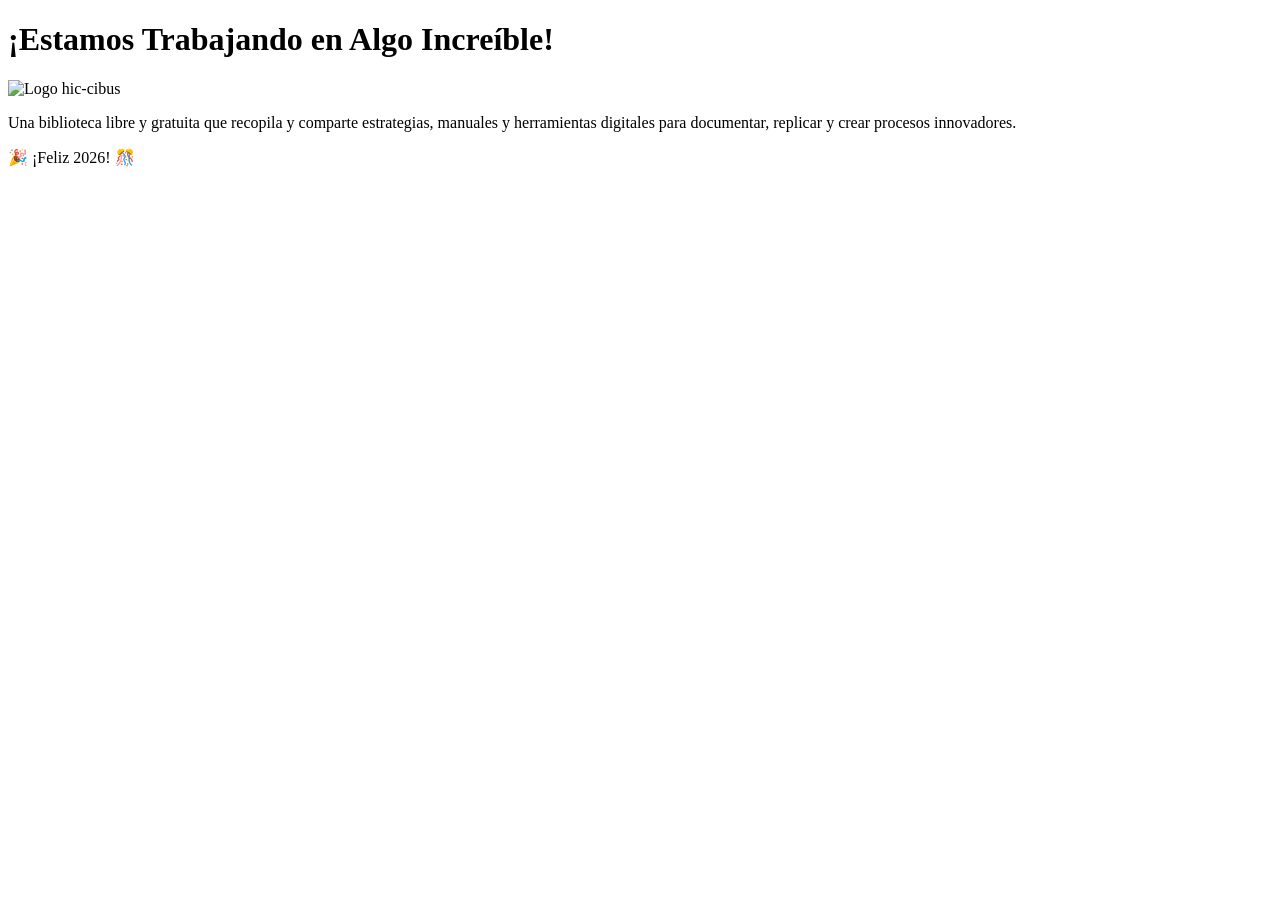
==== services/frontend/app/api/v1/routers/home/templates/index.html @ 92ddd582 "Plantilla para el frontend - Mensaje Bienvenida" ====
<!DOCTYPE html>
<html lang="es">
<head>
    <meta charset="UTF-8">
    <meta name="viewport" content="width=device-width, initial-scale=1.0">
    <title>hic-cibus: Innovación y Documentación</title>
    <link rel="stylesheet" href="/static/styles.css">
</head>
<body>
    <div class="container">
        <h1 class="title">¡Estamos Trabajando en Algo Increíble!</h1>
        <img src="https://i.imgur.com/KB6cqcf.jpeg" alt="Logo hic-cibus" class="image">
        <p class="description">
            Una biblioteca libre y gratuita que recopila y comparte estrategias, manuales y herramientas digitales para documentar, replicar y crear procesos innovadores.
        </p>
        <div class="new-year-message">
            🎉 ¡Feliz 2026! 🎊
        </div>
    </div>
</body>
</html>
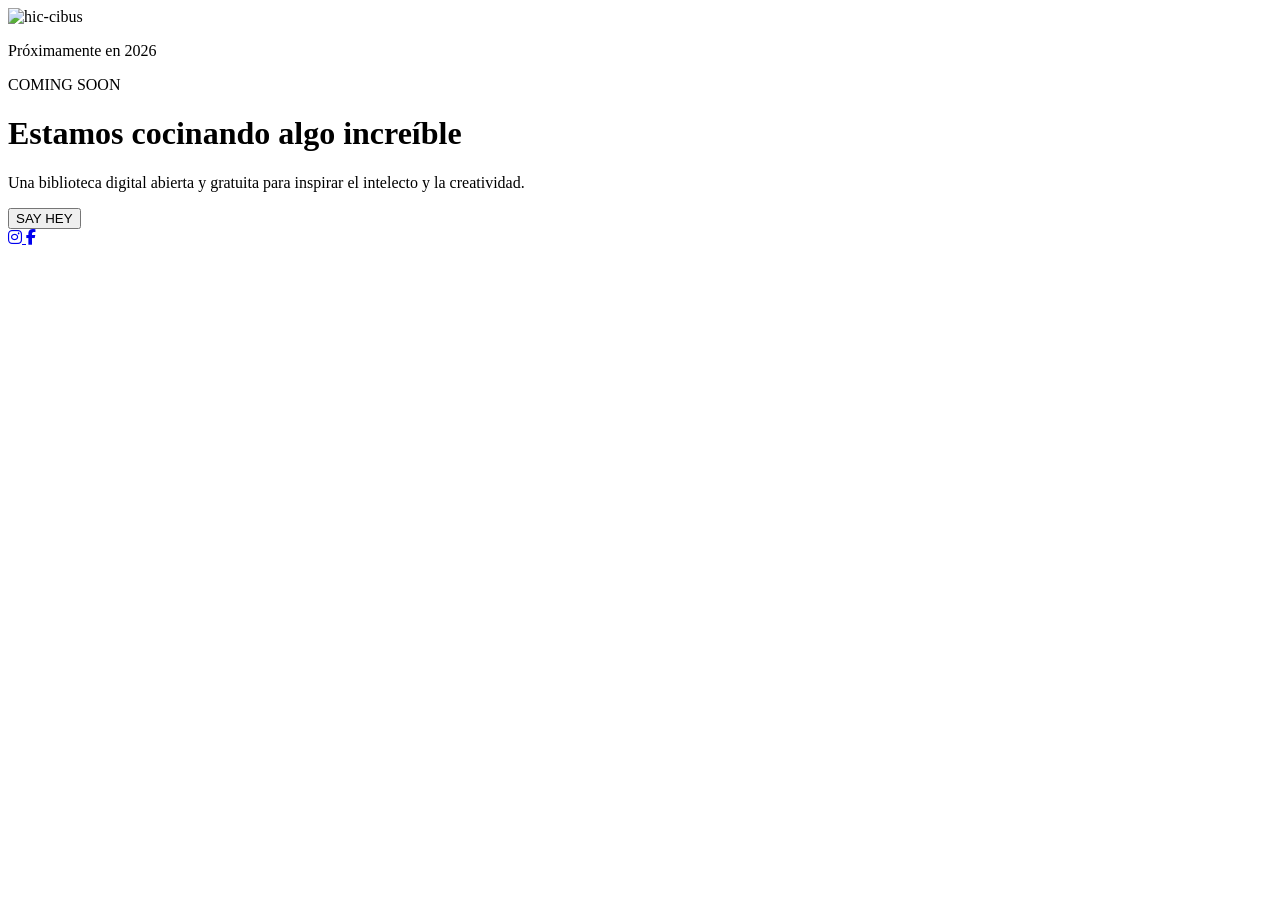
==== commit 1d6bf265: "Diseño nuevo pagina de coming soon" ====
--- a/services/frontend/app/api/v1/routers/home/templates/index.html
+++ b/services/frontend/app/api/v1/routers/home/templates/index.html
@@ -1,21 +1,62 @@
 <!DOCTYPE html>
 <html lang="es">
 <head>
-    <meta charset="UTF-8">
-    <meta name="viewport" content="width=device-width, initial-scale=1.0">
-    <title>hic-cibus: Innovación y Documentación</title>
-    <link rel="stylesheet" href="/static/styles.css">
+  <meta charset="UTF-8" />
+  <meta name="viewport" content="width=device-width, initial-scale=1.0" />
+  <title>hic-cibus | Coming Soon</title>
+
+  <!-- Font Awesome (iconos reales) -->
+  <link
+    rel="stylesheet"
+    href="https://cdnjs.cloudflare.com/ajax/libs/font-awesome/6.5.1/css/all.min.css"
+    crossorigin="anonymous"
+  />
+
+  <!-- CSS -->
+  <link rel="stylesheet" href="/static/styles.css">
 </head>
 <body>
-    <div class="container">
-        <h1 class="title">¡Estamos Trabajando en Algo Increíble!</h1>
-        <img src="https://i.imgur.com/KB6cqcf.jpeg" alt="Logo hic-cibus" class="image">
-        <p class="description">
-            Una biblioteca libre y gratuita que recopila y comparte estrategias, manuales y herramientas digitales para documentar, replicar y crear procesos innovadores.
-        </p>
-        <div class="new-year-message">
-            🎉 ¡Feliz 2026! 🎊
-        </div>
+
+  <div class="hero-card">
+
+    <!-- COLUMNA IZQUIERDA -->
+    <div class="hero-left">
+      <img
+        src="/static/hic-cibus.png"
+        alt="hic-cibus"
+        class="hero-image"
+      />
+
+      <p class="image-caption">
+        Próximamente en 2026
+      </p>
     </div>
+
+    <!-- COLUMNA DERECHA -->
+    <div class="hero-right">
+      <span class="badge">COMING SOON</span>
+
+      <h1 class="hero-title">Estamos cocinando algo increíble</h1>
+
+      <p class="hero-text">
+        Una biblioteca digital abierta y gratuita para inspirar el intelecto y la creatividad.
+      </p>
+
+      <button class="hero-btn">SAY HEY</button>
+    </div>
+
+    <!-- REDES SOCIALES -->
+    <div class="social-links">
+      <a href="https://www.instagram.com/tu_pagina" target="_blank" class="social-icon">
+        <i class="fa-brands fa-instagram"></i>
+      </a>
+
+      <a href="https://www.facebook.com/tu_pagina" target="_blank" class="social-icon">
+        <i class="fa-brands fa-facebook-f"></i>
+      </a>
+    </div>
+
+  </div>
+
 </body>
 </html>
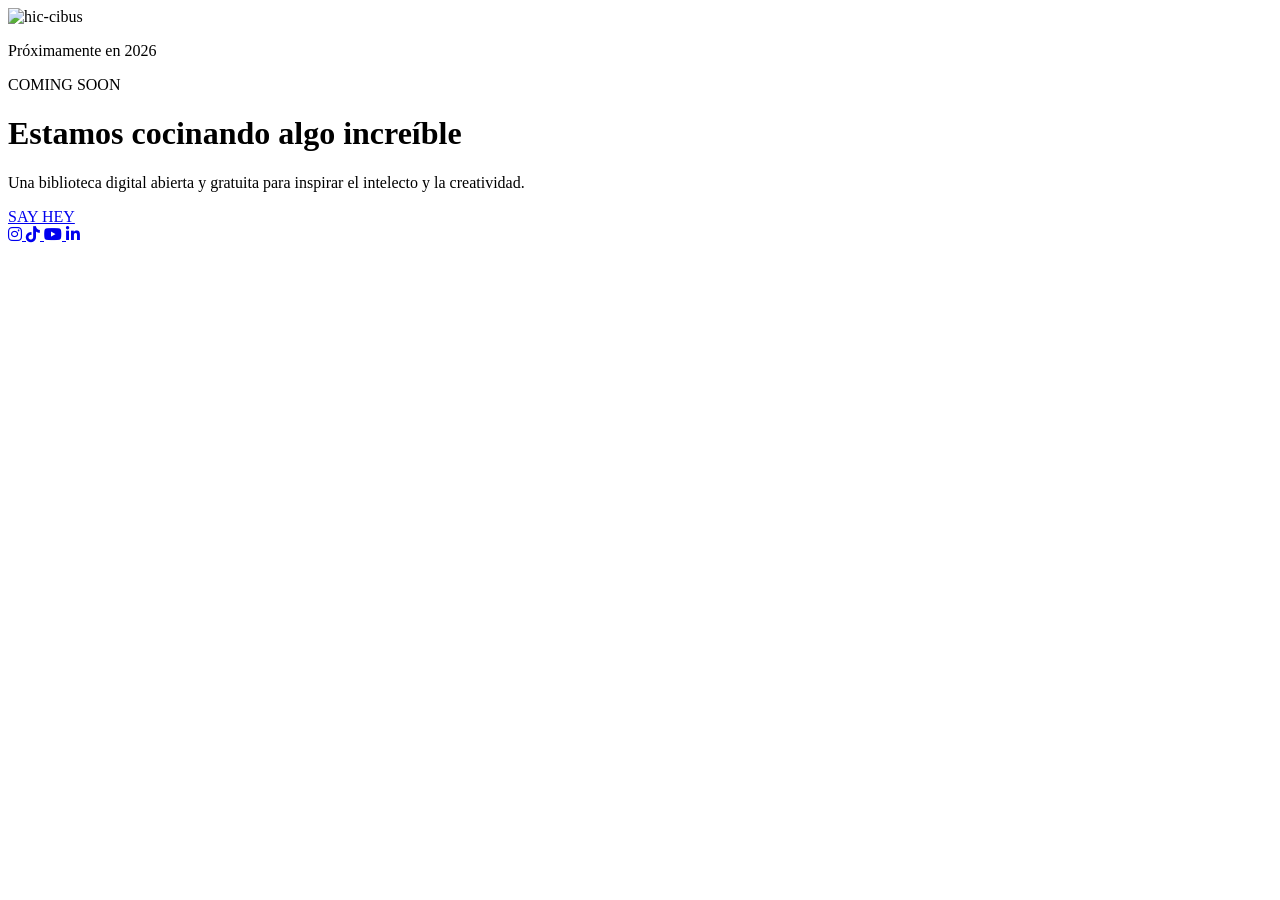
==== commit e74eb2e0: "Se linkea los botones de las redes sociales así como el Say Hey" ====
--- a/services/frontend/app/api/v1/routers/home/templates/index.html
+++ b/services/frontend/app/api/v1/routers/home/templates/index.html
@@ -42,17 +42,27 @@
         Una biblioteca digital abierta y gratuita para inspirar el intelecto y la creatividad.
       </p>
 
-      <button class="hero-btn">SAY HEY</button>
+      <a href="mailto:hiccibus.official@gmail.com" class="hero-btn">
+        SAY HEY
+      </a>
     </div>
 
     <!-- REDES SOCIALES -->
     <div class="social-links">
-      <a href="https://www.instagram.com/tu_pagina" target="_blank" class="social-icon">
+      <a href="https://www.instagram.com/hic_cibus?igsh=MTJ3NjFtYWR0NnY2OA==" target="_blank" class="social-icon">
         <i class="fa-brands fa-instagram"></i>
       </a>
 
-      <a href="https://www.facebook.com/tu_pagina" target="_blank" class="social-icon">
-        <i class="fa-brands fa-facebook-f"></i>
+      <a href="https://www.tiktok.com/@hic_cibus?_r=1&_t=ZS-93G3WxXAdN7" target="_blank" class="social-icon">
+        <i class="fa-brands fa-tiktok"></i>
+      </a>
+
+      <a href="https://youtube.com/@hic-cibus?si=Poc02OXJaTHL09qU" target="_blank" class="social-icon">
+        <i class="fa-brands fa-youtube"></i>
+      </a>
+
+      <a href="https://www.linkedin.com/company/hic-cibus/" target="_blank" class="social-icon">
+        <i class="fa-brands fa-linkedin-in"></i>
       </a>
     </div>
 
